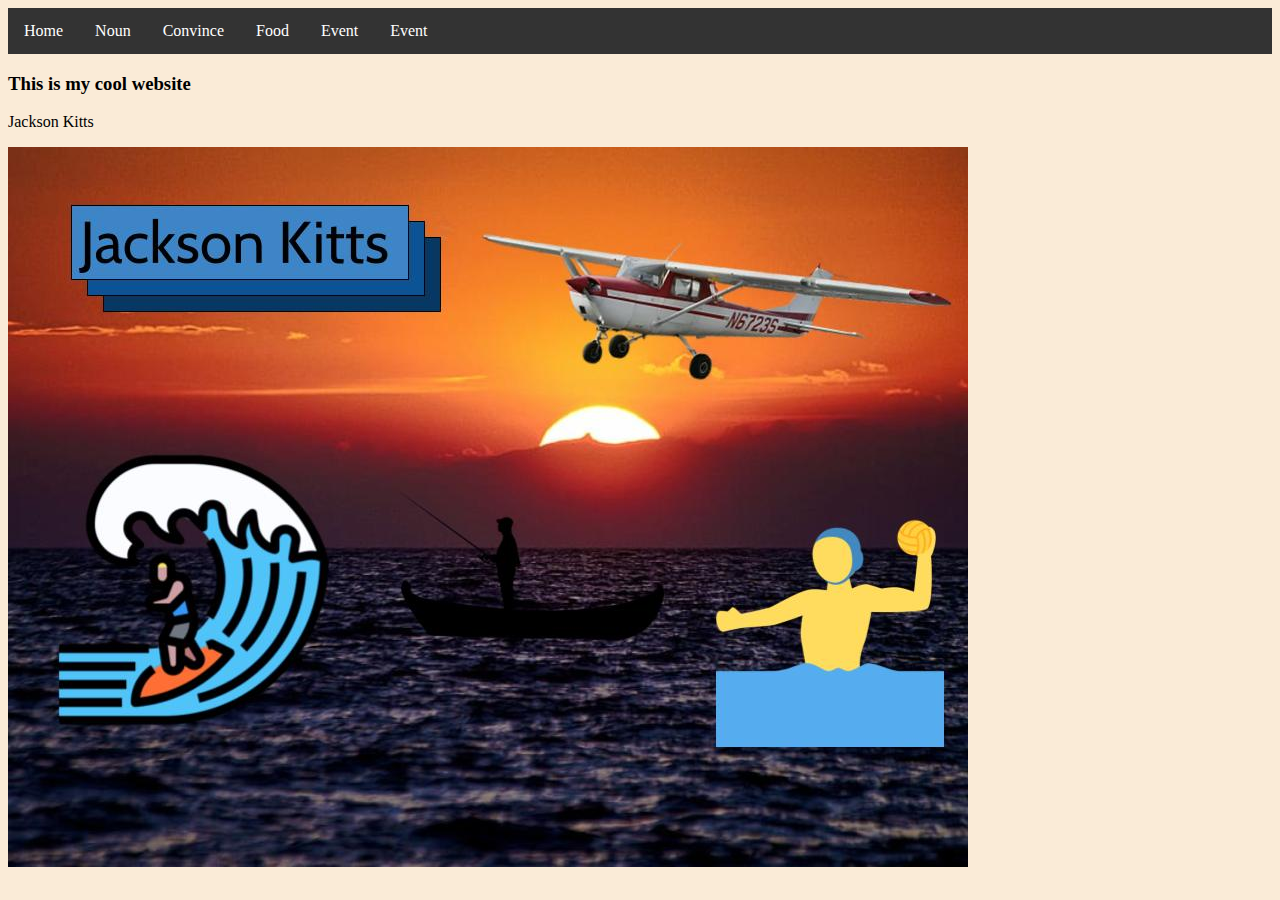
==== index.html @ 7427db9c "updated nav bar" ====
<html>
  <head> 
    <link rel="icon" href="https://www.powayusd.com/getmedia/ab8dcd57-c509-47ea-b0db-28d2c5769a02/wvhsLogo_2.aspx?width=123&height=100&ext=.png">
    <title> Jackson's Website </title>
    <link rel="stylesheet" href="style.css">
    
  </head>
  
  
  
  <body>
    
    <ul>
  <li class ="nav"><a href="index.html">Home</a></li>
  <li class ="nav"><a href="noun.html">Noun</a></li>
  <li class ="nav"><a href="convince/home.html">Convince</a></li>
       <li class ="nav"> <a href="food/home.html">Food</a></li>
      <li class ="nav"> <a href="event/home.html">Event</a></li>
      <li class ="nav"> <a href="group/home.html">Event</a></li>
</ul>
</ul>
  <h3> This is my cool website </h3>
   
  
  <p> Jackson Kitts </p>

    
  <img src="Personal Artifact Jackson Kitts WD.jpg">

  </body>
  <!---------------------------------------------------------------------STYLE START ------------------------------------->
  <style>
  body {
    background-color: antiquewhite;
    }
  
ul {
  list-style-type: none;
  margin: 0;
  padding: 0;
  overflow: hidden;
  background-color: #333;
}

li {
  float: left;
}

li a {
  display: block;
  color: white;
  text-align: center;
  padding: 14px 16px;
  text-decoration: none;
}

/* Change the link color to #111 (black) on hover */
li a:hover {
  background-color: #111;
}
  </style>

</html>
---- style.css ----
body {

}
 <style>
  body {
    background-color: antiquewhite;
    }
  
ul {
  list-style-type: none;
  margin: 0;
  padding: 0;
  overflow: hidden;
  background-color: #333;
}

li {
  float: left;
}

li a {
  display: block;
  color: white;
  text-align: center;
  padding: 14px 16px;
  text-decoration: none;
}

/* Change the link color to #111 (black) on hover */
li a:hover {
  background-color: #111;
}
  </style>

</html>
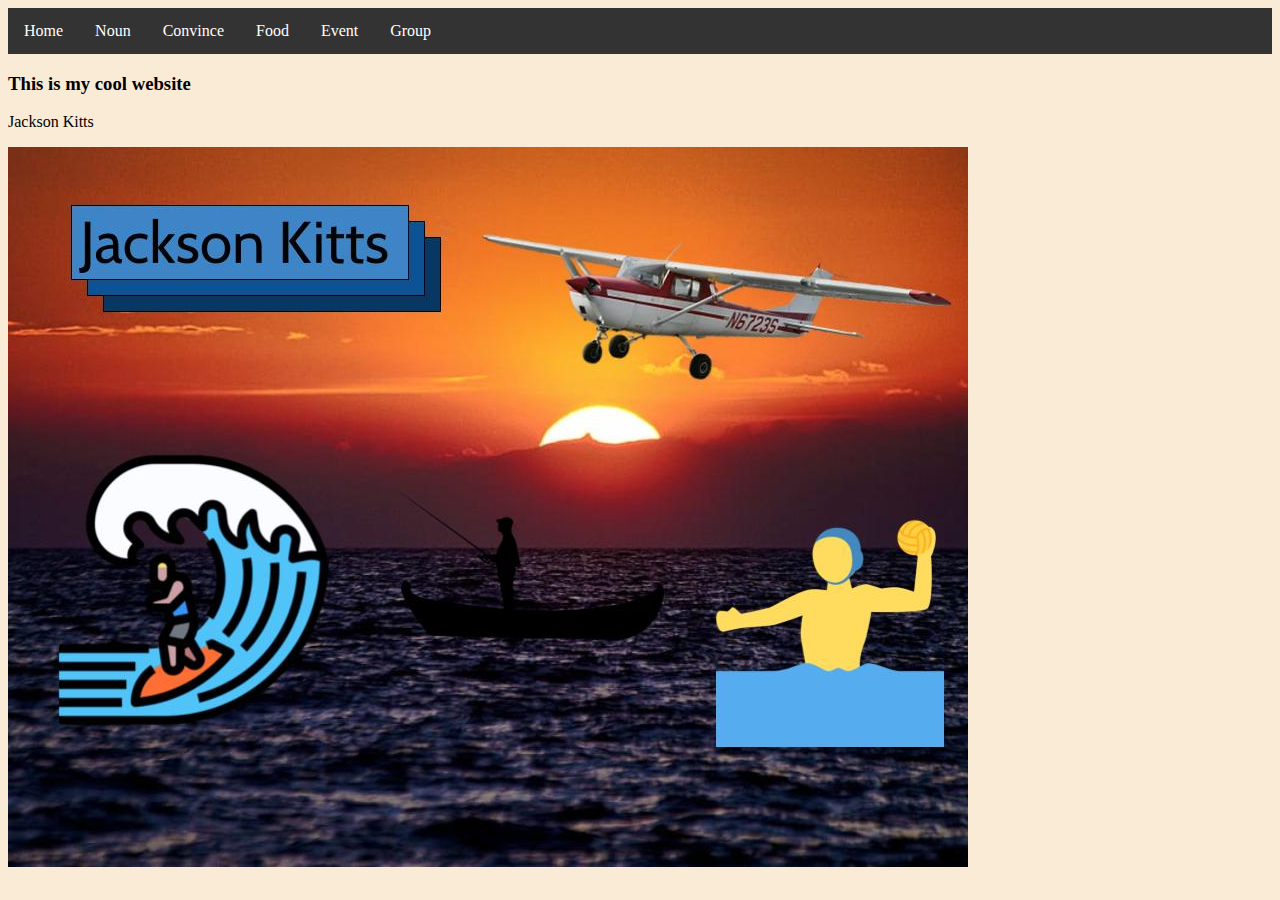
==== commit 34fdf838: "Update index.html" ====
--- a/index.html
+++ b/index.html
@@ -16,7 +16,7 @@
   <li class ="nav"><a href="convince/home.html">Convince</a></li>
        <li class ="nav"> <a href="food/home.html">Food</a></li>
       <li class ="nav"> <a href="event/home.html">Event</a></li>
-      <li class ="nav"> <a href="group/home.html">Event</a></li>
+      <li class ="nav"> <a href="group/home.html">Group</a></li>
 </ul>
 </ul>
   <h3> This is my cool website </h3>
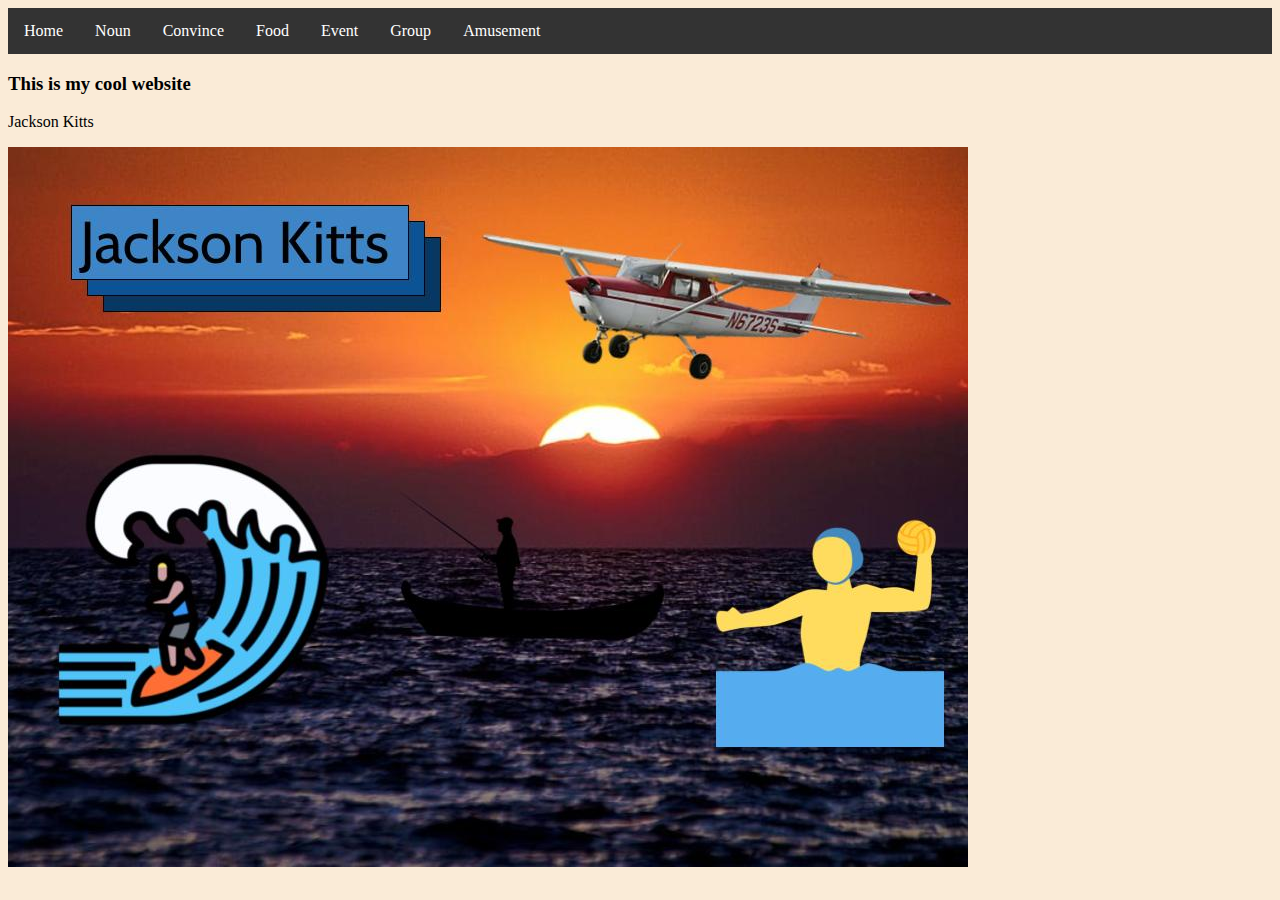
==== commit f31679ca: "Update index.html" ====
--- a/index.html
+++ b/index.html
@@ -17,6 +17,7 @@
        <li class ="nav"> <a href="food/home.html">Food</a></li>
       <li class ="nav"> <a href="event/home.html">Event</a></li>
       <li class ="nav"> <a href="group/home.html">Group</a></li>
+      <li class ="nav"><a href="amusement.html">Amusement</a></li>
 </ul>
 </ul>
   <h3> This is my cool website </h3>
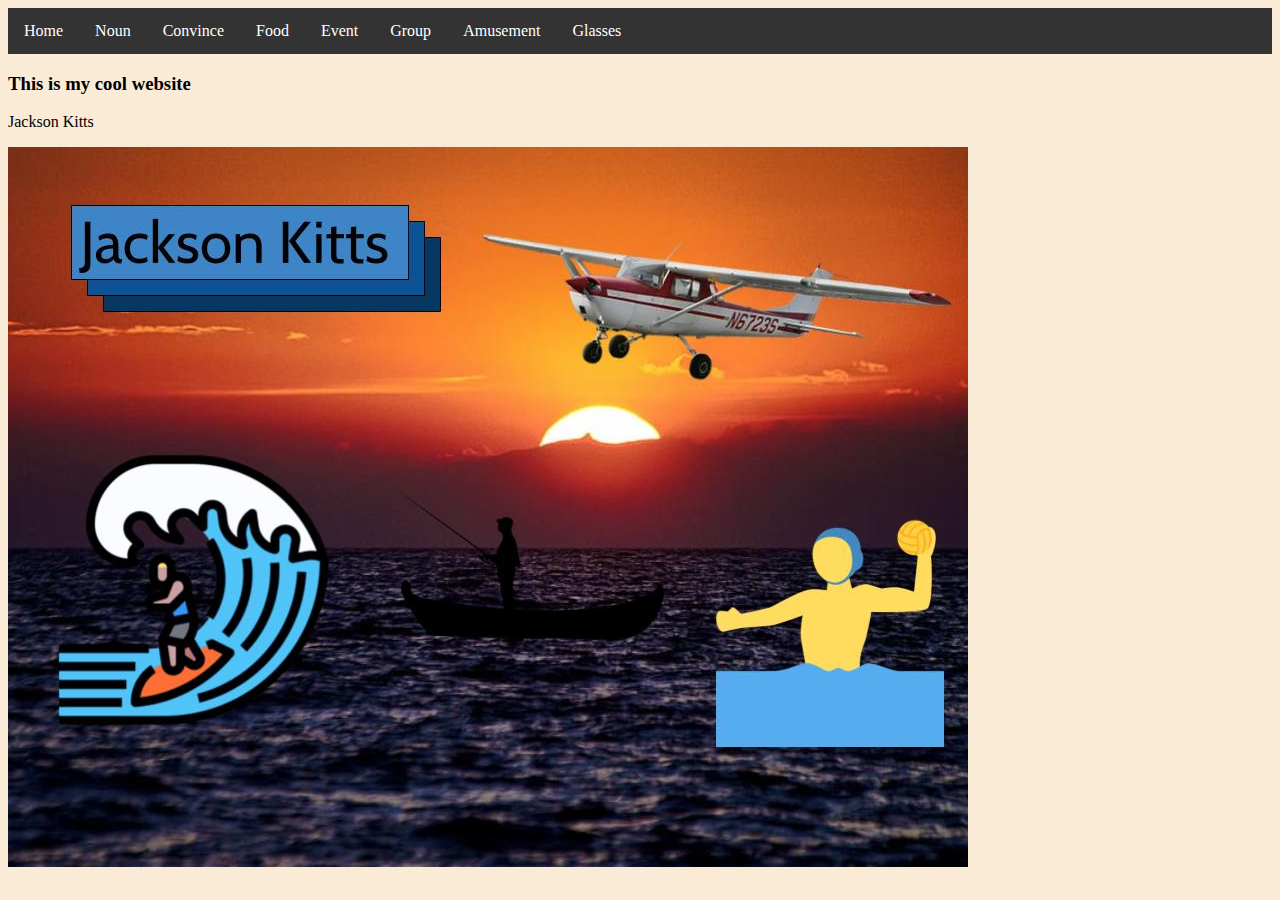
==== commit 896467f7: "Update index.html" ====
--- a/index.html
+++ b/index.html
@@ -17,7 +17,8 @@
        <li class ="nav"> <a href="food/home.html">Food</a></li>
       <li class ="nav"> <a href="event/home.html">Event</a></li>
       <li class ="nav"> <a href="group/home.html">Group</a></li>
-      <li class ="nav"><a href="amusement.html">Amusement</a></li>
+      <li class ="nav"><a href="Amusement.html">Amusement</a></li>
+      <li class ="nav"><a href="glasses/home.html">Glasses</a></li>
 </ul>
 </ul>
   <h3> This is my cool website </h3>
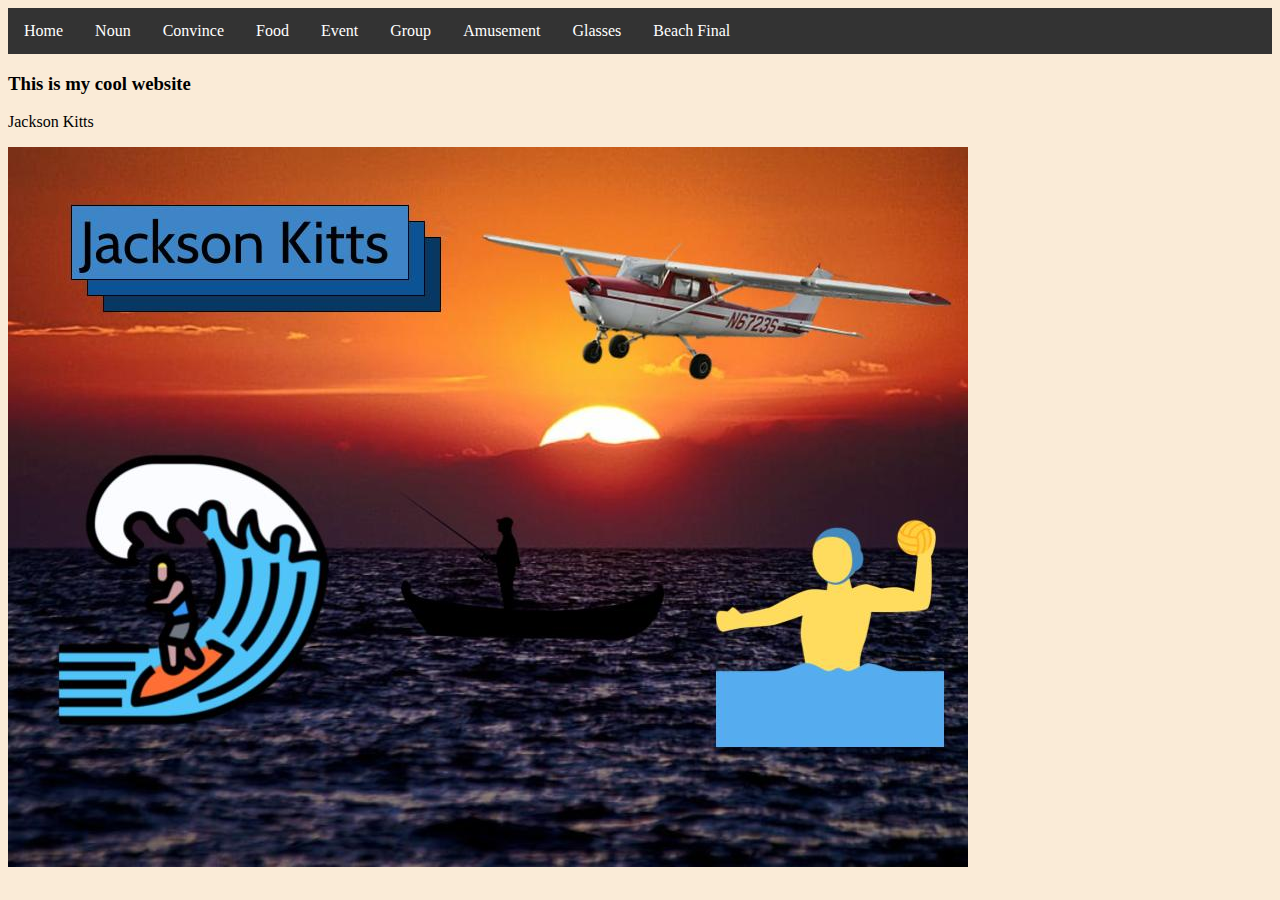
==== commit 082eec43: "Update index.html" ====
--- a/index.html
+++ b/index.html
@@ -19,6 +19,7 @@
       <li class ="nav"> <a href="group/home.html">Group</a></li>
       <li class ="nav"><a href="Amusement.html">Amusement</a></li>
       <li class ="nav"><a href="glasses/home.html">Glasses</a></li>
+      <li class ="nav"><a href="beach.html">Beach Final</a></li>
 </ul>
 </ul>
   <h3> This is my cool website </h3>
